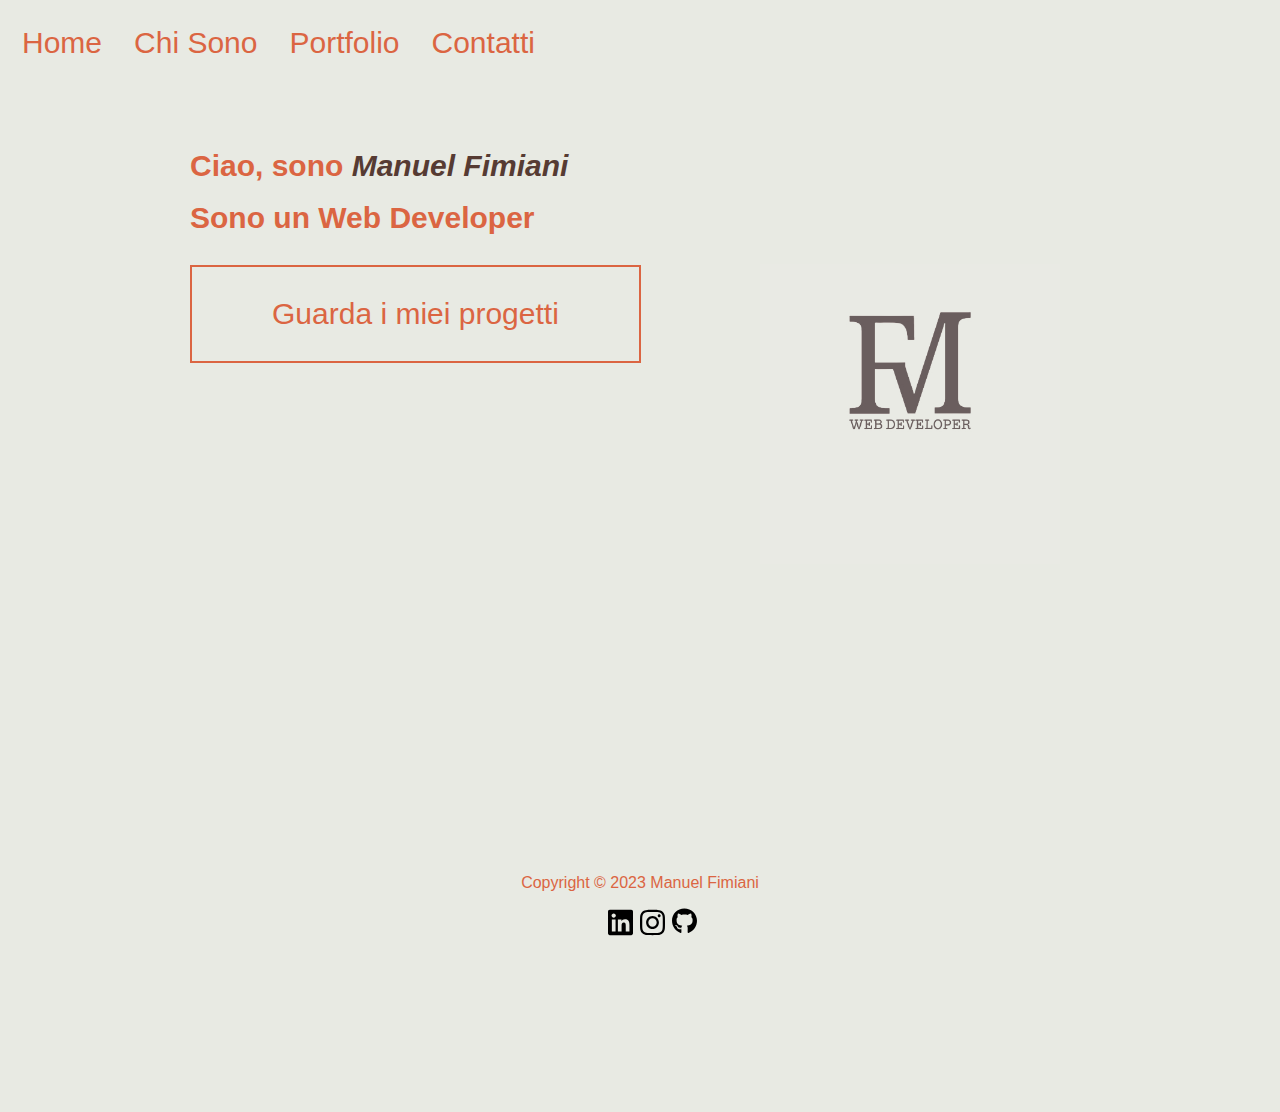
==== index.html @ c934dded "Start2Impact" ====
<!DOCTYPE html>
<html lang="en">
    <head>
        <meta charset="utf-8">
        <meta name="viewport" content="width=device-width,initial-scale=1.0">
        <link rel="stylesheet" href="assets/css/header.css">
    <link rel="stylesheet" href="assets/css/main.css">
    <link rel="stylesheet" href="assets/css/footer.css">
    <link rel="stylesheet" href="assets/css/responsive.css">
    <link rel="icon" type="image/x-icon" href="assets/img/logo.png">
    <link rel="apple-touch-icon" sizes="180x180" href="assets/img/apple-touch-icon.png">
    <link rel="icon" type="image/png" sizes="32x32" href="assets/img/favicon-32x32.png">
    <link rel="icon" type="image/png" sizes="16x16" href="assets/img/favicon-16x16.png">
    <link rel="manifest" href="/site.webmanifest"> 
    <link rel="icon" href="assets/favicon.ico">

    <link href="https://cdn.jsdelivr.net/npm/bootstrap@5.3.1/dist/css/bootstrap.min.css" rel="stylesheet"
        integrity="sha384-KK94CHFLLe+nY2dmCWGMq91rCGa5gtU4mk92HdvYe+M/SXH301p5ILy+dN9+nJOZ" crossorigin="anonymous">

    <title>Manuel Fimiani-Home</title>
    <script src="https://cdn.jsdelivr.net/npm/bootstrap@5.3.1/dist/js/bootstrap.bundle.min.js" integrity="sha384-HwwvtgBNo3bZJJLYd8oVXjrBZt8cqVSpeBNS5n7C8IVInixGAoxmnlMuBnhbgrkm" crossorigin="anonymous"></script>

    </head>

    <body>
        <header>
            <!--Navbar Mobile-->
            <div class="topnav" id="myTopnav">
                <a href="index.html" class="active">Home</a> 
                <a href="about.html">Chi Sono</a>
                <a href="portfolio.html">Portfolio</a>
                <a href="contact.html">Contatti</a>
                <a href="javascript:void(0);" class="icon" onclick="myFunction()">
                  <i class="fa fa-bars"></i>
                </a>
            </div>
            <!--Navbar-->
            <div class="navbar" id="navbar">
                <a class="active" href="index.html">Home</a>
                <a class="active" href="about.html">Chi Sono</a>
                <a class="active" href="portfolio.html">Portfolio</a>
                <a class="active" href="contact.html">Contatti</a>
            </div> 
        </header>
        <!---Home--->
        <div id="home" class="menu2">
            <div class="first-impression">
                <div class="text1">
                    <h1 class="hello">Ciao, sono<em class="my-name"> Manuel Fimiani</em> </h1>
                    <br>
                    <h1 class="hello">Sono un Web Developer</h1>
                </div>
                <div class="button1">
                    <button class="my-work-button" type="button"> 
                        <a class="guarda-lavori" href="portfolio.html">Guarda i miei progetti</a>
                    </button>
                </div>
            </div>
            <div class="container1">
                <img class="image" src="assets/img/fotoprofilo.jpeg" alt="Avatar">
                <div class="overlay">
                    <div class="text2"> <a class="link-chi-sono" href="about.html">Chi Sono </a> </div>
                </div>
            </div>
        </div>

        <!--Footer-->
        <footer>
            <div class="container_footer">
                <span class="footer_text">Copyright © 2023 Manuel Fimiani</span>
                <div class="container-social">
                    <ul>
                        <a rel="noreferrer noopener" href="https://www.linkedin.com/in/manuelfimiani/">
                            <li>
                                <img src="assets/img/social-icons/linkedin.svg" alt="icons">
                            </li>
                        </a>
                        <a rel="noreferrer noopener" href="https://www.instagram.com/rider_biker95/?igshid=OGQ5ZDc2ODk2ZA%3D%3D">
                            <li>
                                <img src="assets/img/social-icons/instagram.svg" alt="icons">
                            </li>
                        </a>
                        <a rel="noreferrer noopener" href="https://github.com/FimianiManuel">
                            <li>
                                <img src="assets/img/social-icons/github.svg" alt="icons">
                                </li>
                        </a>
                    </ul>
                </div>
            </div>
        </footer>

        <!--Javascript-->
        <script>
            window.onscroll = function() {myFunction()};

                var navbar = document.getElementById("navbar");
                var sticky = navbar.offsetTop;

                function myFunction() {
                  if (window.pageYOffset >= sticky) {
                    navbar.classList.add("sticky")
                  } else {
                    navbar.classList.remove("sticky");
                  }
                }
                </script>
    </body>
</html>
---- assets/css/header.css ----
* {
  margin: 0;
  padding: 0;
  box-sizing: border-box;
}

.topnav {
  background-color: #e8eae3;
  overflow: hidden;
  display: none;
}

::-webkit-scrollbar {
  width: 10px;
}

/* Track */
::-webkit-scrollbar-track {
  box-shadow: inset 0 0 5px grey;
  border-radius: 10px;
}

/* Handle */
::-webkit-scrollbar-thumb {
  background: #db6542;
  border-radius: 10px;
}

/* Handle on hover */
::-webkit-scrollbar-thumb:hover {
  background: #db6542;
}

.sticky {
  position: fixed;
  top: 0;
  width: 100%;
}

.nav-link {
  text-decoration: none;
  font-size: 25px;
  color: #db6542;
  font-family: "Comic Sns MS", sans-serif;
}

.navbar-nav {
  box-shadow: 0 12px 16px 0 rgba(0, 0, 0, 0.24);
}

.navbar-nav:hover {
  box-shadow: 0 17px 50px 0 rgba(0, 0, 0, 0.19);
}

#navbar {
  overflow: hidden;
  background-color: #e8eae3;
}

#navbar a {
  float: left;
  display: block;
  color: #db6542;
  text-align: center;
  padding: 14px 16px;
  text-decoration: none;
  font-size: 30px;
  padding-top: 20px;
}

#navbar a:hover {
  background-color: #db6542;
  color: #e8eae3;
}

.sticky {
  position: fixed;
  top: 0;
  width: 100%;
}

.sticky + .content {
  padding-top: 60px;
}
---- assets/css/main.css ----
/*
background-color: #e8eae3;
Color: #db6542;
*/

* {
    margin: 0;
    padding: 0;
    box-sizing: border-box;
}

body {
    background-color: #e8eae3;
    font-family: "Comic Sns MS", sans-serif;
    color: #db6542;
    margin: 6px;
}

html {
    overflow-x: hidden;
}

/*Home*/
.hello {
    font-size: 30px;
}

.menu2 {
    display: flex;
    justify-content: center;
    align-items: center;
    flex-direction: row;
    width: 100%;
    height: 650px;
    padding-bottom: 15px;
    padding-top: 100px;
}

.my-name {
    color: #563b33;
}

.first-impression .text1 {
    margin-right: 80px;
    pointer-events: none;
    z-index: 1;
}

section:nth-of-type(1) .button {
    margin-bottom: 53px;
    padding: 12px 40px 12px 15px;
    position: relative;
}

.button1 {
    width:500px;
    height: 500px;
}

.button1 .my-work-button {
    background-color: #e8eae3;
    border: 2px solid;
    color: #db6542;
    padding: 30px 80px;
    text-align: center;
    display: inline-block;
    font-size: 30px;
    white-space: nowrap;
    margin-bottom: 10px;
    cursor: pointer;
    margin-top: 30px;
}

.container1 {
    display: flex;
    align-items: center;
    justify-content: center;
    width: 400px;
    margin-top: -55px;
}

.container1 img {
    opacity: 1;
    display: block;
    width: 300px;
    height: auto;
    transition: .5s ease;
    backface-visibility: hidden;
    border: 8px;
    margin-left: 40px;
}

.container1 .overlay {
    transition: .5s ease;
    margin-left: 125px;
    margin-top: 50px;
    opacity: 0;
    position: absolute;
    transform: translate(-50%, -50%);
    -ms-transform: translate(-50%,-50%);
    background-color: #e8eae3;
}

.container1:hover .image {
    opacity: 0.3;
}

.container1:hover .overlay {
    opacity: 1;
}

.text2:hover {
    opacity: 0.6;
}

.my-work-button:hover {
    opacity: 0.5;
}

.text2 {
    white-space: nowrap;
    color: #db6542;
    font-size: 20px;
    padding: 12px 24px;
}

.guarda-lavori,
.link-chi-sono {
    text-decoration: none;
    background-color: #e8eae3;
    color: #db6542;
}

/*Portfolio*/
.container-project {
    display: flex;
    flex-direction: column;
    margin-top: 15px;
}

.container-project .project_title {
    text-align: center;
    font-size: 30px;
    font-weight: 600;
    margin-bottom: 15px;
    text-transform: uppercase;
    border: 1px solid;
    padding: 10px;
    padding-top: 15px;
    box-shadow: 5px 10px;
    text-shadow: 1px 1px black;
}

.container-project .project_p {
    font-size: 20px;
    text-align: center;
    margin-bottom: 30px;
}

.container-project1,
.container-project2 {
    display: flex;
    align-items: center;
    margin-left: 30px;
}

.container-project1 .project-foto,
.container-project2 .project-foto {
    border: solid #db6542 5px;
    border-radius: 10px;
    width: 400px;
    height: auto;
}

.container-all-project-info {
    display: flex;
    flex-direction: column;
    width: 500px;
    margin-left: 50px;
}

.container-all-project-info h3 {
    text-align: justify;
    font-size: 22px;
    margin-left: 15px;
    margin-bottom: 10px;
}

.container-all-project-info .project_text {
    font-size: 20px;
    text-align: justify;
    margin-bottom: 30px;
    margin-left: 15px;
    line-height: 1.3;
}

.container-project1 {
    margin-bottom: 50px;
    margin-top: 45px;
}

button > img {
    vertical-align: middle;
}

.container-all-projects_btn {
    display: flex;
    flex-direction: row;
}

.container-all-projects_btn .projects_btn {
    background-color:#e8eae3;
    border: 3px solid;
    border-radius: 8px;
    color:#db6542;
    cursor: pointer;
    font-size: 18px;
    padding: 8px 20px;
    margin-right: 70px;
    margin-left: 15px;
}

.container-all-projects_btn .projects_btn .icons2 {
    margin-right: 5px;
    width: 25px;
    height: 20;
}

.projects_btn {
    box-shadow: 0 12px 16px 0 rgba(0, 0, 0, 0.24), 0 17px 50px 0 rgba(0, 0, 0, 0.19);   
}

/*About*/
.container-about {
    display: flex;
    justify-content: center;
}

article {
    width: 50%;
    padding-top: 40px;
}

article .about {
    font-size: 30px;
    text-align: center;
    margin-bottom: 10px;
    border: 1px solid;
    padding: 10px;
    box-shadow: 3px 6px;
    text-shadow: 1px 1px black;
}

article .text-about {
    width: 100%;
    font-size: 38px;
    text-align: center;
    margin-left: 40px;
    margin-right: 15px;
}

.quote {
    display: flex;
    width: 60%;
    align-items: center;
    justify-content: center;
    margin-top: 15px;
    padding-bottom: 0px;
}

.language-skills {
    width: 50px;
    height: 50px;
}

.mainskills {
    display: grid;
    grid-template-rows: 1fr;
    margin-top: 60px;
    gap: 10px;
    grid-template-areas: "a a a a b b b b" "a a a a b b b b";
    justify-content: center;
    height: 150px;
}

.mainskills .container-all_skills {
    margin: 20px 20px;
    padding: 5px 10px;
    text-transform: lowercase;
    height: 150px;
}

.mainskills .skills {
    background-color: #e8eae3;
    border: 3px solid;
    border-radius: 8px;
    color: #db6542;
    cursor: pointer;
    font-size: 20px;
    padding: 10px;
    opacity: 1;
    transition: all .4s ease 0s;
}

.skills:hover {
    box-shadow: 0 12px 16px 0 rgba(0, 0, 0, 0.24) 0 17px 50px 0 rgba(0, 0, 0, 0.19);
}

button > img,
button > span {
    vertical-align: middle;
}

.skill-title {
    margin-top: 100px;
    text-align: center;
    font-size: 30px;
    text-shadow: 1px 1px black;
}
.soft-skills {
    background-color: #e8eae3;
    border: 3px solid;
    border-radius: 8px;
    color: #db6542;
    cursor: pointer;
    font-size: 20px;
    padding: 10px;
    opacity: 1;
    transition: all .4s ease 0s;
}

.soft-skills:hover {
    box-shadow: 0 12px 16px 0 rgba(0, 0, 0, 0.24), 0 17px 50px 0 rgba(0, 0, 0, 0.19);
}

span {
    text-transform: capitalize;
}

/* Contacts */

form {
    display: flex;
    flex-direction: column;
}

.test {
    display: flex;
    align-items: center;
    justify-content: center;
    flex-direction: column;
    width: 100%;
}

.test .cntc-me {
    text-align: center;
    font-size: 30px;
    border: 1px solid;
    padding: 10px;
    box-shadow: 5px 10px;
    width: 100%;
    text-shadow: 1px 1x black;
}

.test .qst {
    margin-top: 55px;
    text-align: center;
    margin-bottom: 40px;
    font-size: 35px;
}

.contact-form {
    margin: 4px 0;
    padding: 8px;
    border: 2px solid #db6542;
    border-radius: 4px;
    font-size: 15px;
    font-family: "Comic Sns MS", sans-serif;
    background-color: #e8eae3;
}

.contact-form1 {
    color: #db6542;
    font-family: "Comic Sns MS", sans-serif;
    font-size: 15px;
    margin: 4px 0;
    padding: 8px;
    border: 2px solid #db6542;
    border-radius: 4px;
    background-color: #e8eae3;
    cursor: pointer;
}

.maincontacts {
    display: grid;
    grid-template-rows: 1fr;
    margin-top: 60px;
    gap: 10px;
    grid-template-areas: "a a a a b b b b" "a a a a b b b b";
    justify-content: center;
}

.maincontacts .container_all_contacts {
    margin: 20px 20px;
    padding: 5px 10px;
    text-transform: lowercase;
}

a:-webkit-any-link {
    cursor: pointer;
}

.contacts {
    background-color: #e8eae3;
    border: 3px solid;
    border-radius: 8px;
    color: #db6542;
    cursor: pointer;
    font-size: 18px;
    opacity: 1;
    padding: 8px 20px;
    transition: all .4s ease 0s;
}

.social-contact {
    width: 20px;
    height: 20px;
}

.icons {
    max-width: 100%;
    height: auto;
    white-space: nowrap;
    margin-right: 2px;
}

button > img {
    vertical-align: middle;
}

.contacts-container {
    background-color: #e8eae3;
    display: flex;
    align-items: center;
    justify-content: center;
    flex-direction: column;
    width: 100%;
    padding-top: 15px;
}

.container_all_contacts:hover,
.contact-form1:hover {
    box-shadow: 0 12px 16px 0 rgba(0, 0, 0, 0.24), 0 17px 50px 0 rgba(0, 0, 0, 0.19);
    border-radius: 20px;
}
---- assets/css/footer.css ----
* {
    box-sizing: border-box;
    margin: 0;
    padding: 0;
}

.container_footer {

        background-color: #e8eae3;
        display: flex;
        align-items: center;
        justify-content: center;
        flex-direction: column;
        width: 100%;
        margin-bottom: 120px;
        padding-top: 10px;
        margin-top: 140px;

}

.container_footer img {
    position: absolute;
    width: 25px;
    flex-direction: column;
}

ul {
    position: absolute;
}

li {
  float: left;
  display: block;
  color: #e8eae3;
  text-align: center;
  padding: 16px;
  text-decoration: none;
}

.container-social {
    display: flex;
    width: 100%;
    height: 100px;
    justify-content: center;
}
---- assets/css/responsive.css ----
/* Header */        

@media screen and (max-width: 760px) {
    .topnav {
        display: block;
        width: 400px;
    }
}

@media screen and (max-width:760px) {
    .topnav a {
        float: left;
        display: block;
        color: #db6542;
        text-align: center;
        padding: 14px 16px;
        text-decoration: none;
        font-size: 17px;
    }
}

@media screen and (max-width: 760px) {
    .topnav a:hover {
        box-shadow: 0 12px 16px 0 #db6542, 0 17px 50px 0 rgba(0, 0, 0, 0.19);
        color: #db6542;
    }
}

@media screen and(max-width:760px) {
    .navbar {
        width: 700px;
        display: flex;
        flex-direction: column;
        align-items: center;
        justify-content: center;
    }
}

@media (max-width:760px) {
    .navbar    { display: none; }
    nav select { display: inline-block; }
}

/* Footer */

@media screen and (max-width: 760px) {
    .container_footer {
        width: 470px;
        align-items: center;
    }
}
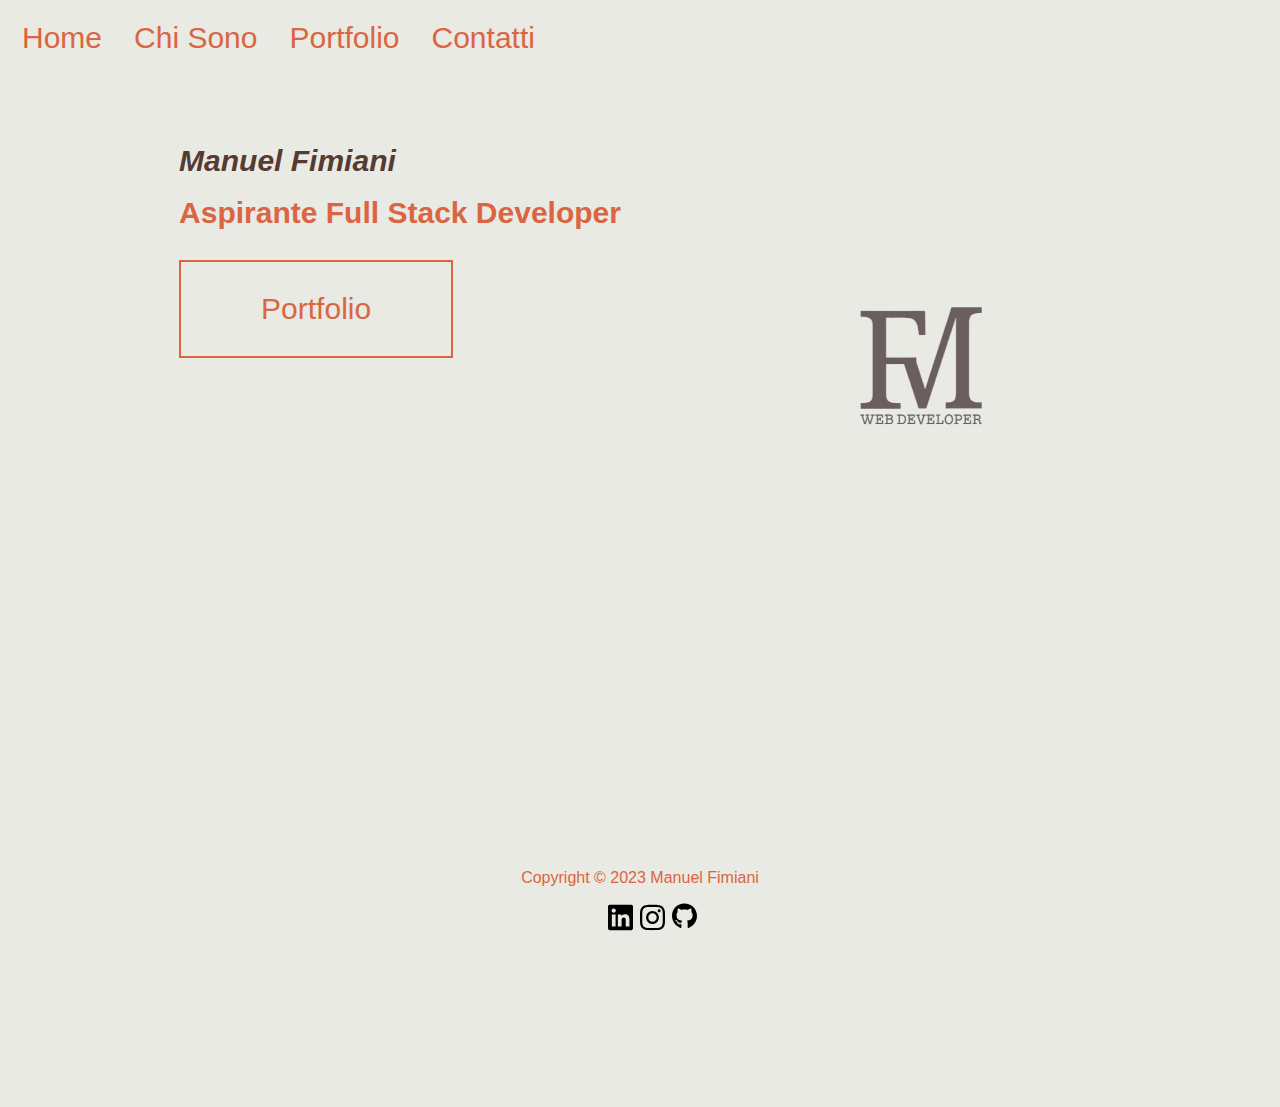
==== commit a6552b7a: "progetto finito" ====
--- a/index.html
+++ b/index.html
@@ -46,13 +46,13 @@
         <div id="home" class="menu2">
             <div class="first-impression">
                 <div class="text1">
-                    <h1 class="hello">Ciao, sono<em class="my-name"> Manuel Fimiani</em> </h1>
+                    <h1 class="hello"><em class="my-name"> Manuel Fimiani</em>  </h1>
                     <br>
-                    <h1 class="hello">Sono un Web Developer</h1>
+                    <h1 class="hello">Aspirante Full Stack Developer</h1>
                 </div>
                 <div class="button1">
                     <button class="my-work-button" type="button"> 
-                        <a class="guarda-lavori" href="portfolio.html">Guarda i miei progetti</a>
+                        <a class="guarda-lavori" href="portfolio.html">Portfolio</a>
                     </button>
                 </div>
             </div>
--- a/assets/css/header.css
+++ b/assets/css/header.css
@@ -58,14 +58,14 @@
 }
 
 #navbar a {
-  float: left;
+  float:left;
   display: block;
   color: #db6542;
-  text-align: center;
+  text-align:center;
   padding: 14px 16px;
   text-decoration: none;
   font-size: 30px;
-  padding-top: 20px;
+  padding-top: 15px;
 }
 
 #navbar a:hover {
--- a/assets/css/main.css
+++ b/assets/css/main.css
@@ -233,39 +233,39 @@
 /*About*/
 .container-about {
     display: flex;
-    justify-content: center;
+    justify-content: left;
 }
 
 article {
-    width: 50%;
+    width: 60%;
     padding-top: 40px;
 }
 
 article .about {
-    font-size: 30px;
+    font-size: 40px;
     text-align: center;
     margin-bottom: 10px;
     border: 1px solid;
     padding: 10px;
-    box-shadow: 3px 6px;
-    text-shadow: 1px 1px black;
+    box-shadow: 5px 10px;
+    text-shadow: 1px 1px rgb(30, 30, 30);
 }
 
 article .text-about {
     width: 100%;
-    font-size: 38px;
-    text-align: center;
-    margin-left: 40px;
-    margin-right: 15px;
-}
-
-.quote {
-    display: flex;
-    width: 60%;
-    align-items: center;
-    justify-content: center;
-    margin-top: 15px;
+    font-size: 22px;
+    text-align: justify;
+}
+
+.quote-image {
+    display:flex;
+    width: 80%;
+    align-items: center;
+    justify-content: center;
+    margin-top: 40px;
     padding-bottom: 0px;
+    margin-left: 50px;
+    margin-right: 50px;
 }
 
 .language-skills {
@@ -359,7 +359,7 @@
     padding: 10px;
     box-shadow: 5px 10px;
     width: 100%;
-    text-shadow: 1px 1x black;
+    text-shadow:1px 1px black;
 }
 
 .test .qst {
